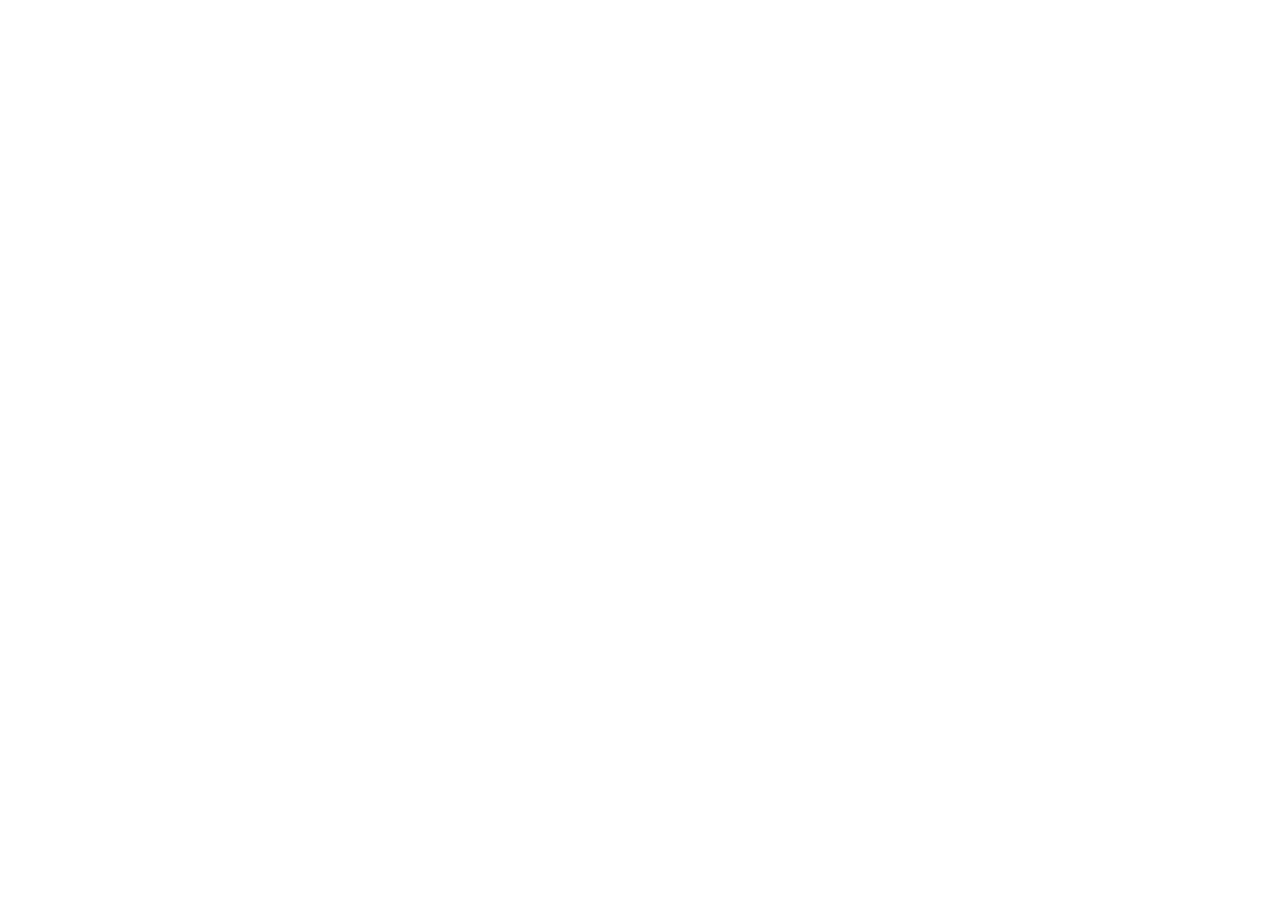
==== ex07/index.html @ 5dfcb570 "Starting my project" ====
<!DOCTYPE html>
<html lang="pt">
<head>
   <meta charset="UTF-8">
   <meta name="viewport" content="width=device-width, initial-scale=1.0">
   <title>Exercicio 7</title>
   <script src="script.js" defer type="module" ></script>
</head>
<body>
   
</body>
</html>
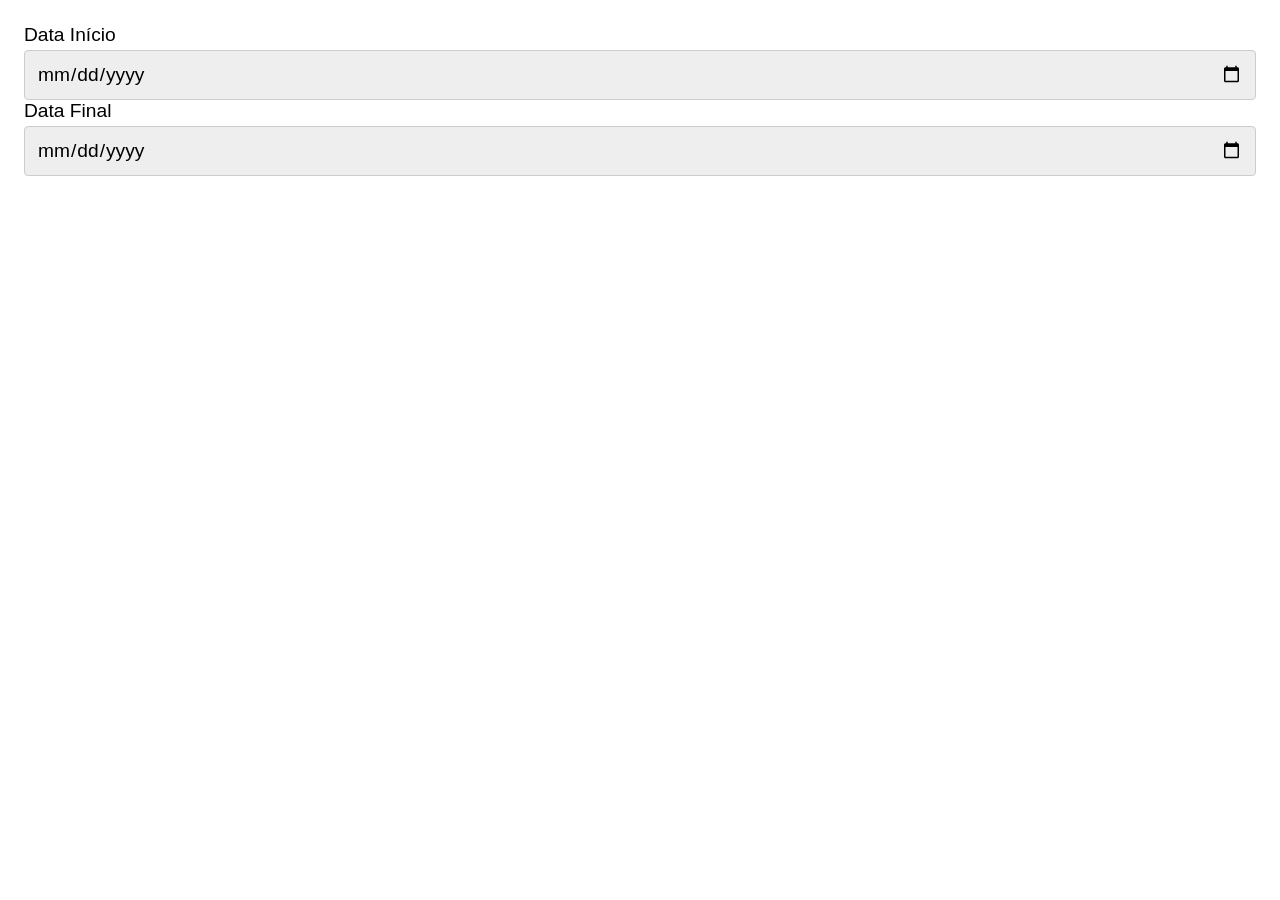
==== commit b00ba72e: "sending firsts files" ====
--- a/ex07/index.html
+++ b/ex07/index.html
@@ -4,9 +4,19 @@
    <meta charset="UTF-8">
    <meta name="viewport" content="width=device-width, initial-scale=1.0">
    <title>Exercicio 7</title>
+   <link rel="stylesheet" href="estilos/style.css">
    <script src="script.js" defer type="module" ></script>
 </head>
 <body>
-   
+   <label>
+      <label>Data Início</label>
+      <input type="date" class="dateInicio">
+
+      <label>Data Final</label>
+      <input type="date" class="dateFinal">
+   </label>
+   <div class="result">
+
+   </div>
 </body>
 </html>
--- a/ex07/estilos/style.css
+++ b/ex07/estilos/style.css
@@ -0,0 +1,124 @@
+*,
+*::after,
+*::before {
+  box-sizing: border-box;
+}
+
+html {
+  --font: -apple-system, BlinkMacSystemFont, 'Segoe UI', Roboto, Oxygen, Ubuntu,
+    Cantarell, 'Open Sans', 'Helvetica Neue', sans-serif;
+  --font-title: Georgia, 'Times New Roman', Times, serif;
+  --font-size: 1.2rem;
+  --color: #aa87ff;
+  --color-light: #edf;
+  --color-dark: #206;
+  --radius: 0.25rem;
+}
+
+body {
+  margin: 1.5rem;
+}
+
+body,
+input,
+textarea,
+button {
+  font-size: var(--font-size);
+  font-family: var(--font);
+}
+
+h1,
+h2,
+h3 {
+  font-family: var(--font-title);
+}
+
+h1,
+h2,
+h3,
+p,
+ul {
+  margin: 1rem 0;
+}
+
+ul {
+  list-style: square;
+}
+
+li {
+  margin-bottom: 0.5rem;
+}
+
+label {
+  display: block;
+  margin-bottom: 0.25rem;
+}
+
+input,
+textarea {
+  display: block;
+  border: 1px solid #ccc;
+  width: 100%;
+  padding: 0.75rem;
+  border-radius: var(--radius);
+  background: #eee;
+  transition: 0.2s;
+}
+
+input[type='checkbox'] {
+  display: inline-block;
+  width: auto;
+  margin: 0 0.5rem 0 0;
+}
+
+input:focus,
+textarea:focus {
+  outline: none;
+  border-color: var(--color);
+  background: white;
+  box-shadow: 0 0 0 3px var(--color-light);
+}
+
+button {
+  display: block;
+  cursor: pointer;
+  border: none;
+  border-radius: var(--radius);
+  transition: 0.1s;
+  background: var(--color);
+  color: var(--color-dark);
+  padding: 0.75em 1.5em;
+  margin-bottom: 1rem;
+}
+
+button:hover,
+button:focus {
+  background: var(--color);
+  box-shadow: 0 0 0 3px var(--color-light), 0 0 0 4px var(--color);
+  outline: none;
+}
+
+button:active {
+  box-shadow: 0 0 0 3px var(--color), 0 0 0 4px var(--color);
+}
+
+button:disabled {
+  opacity: 0.5;
+  cursor: wait;
+}
+
+hr {
+  border: 2px solid #eee;
+  margin: 2rem auto;
+}
+
+video,
+img {
+  max-width: 100%;
+  display: block;
+}
+
+.flex {
+  display: flex;
+  gap: 1rem;
+}
